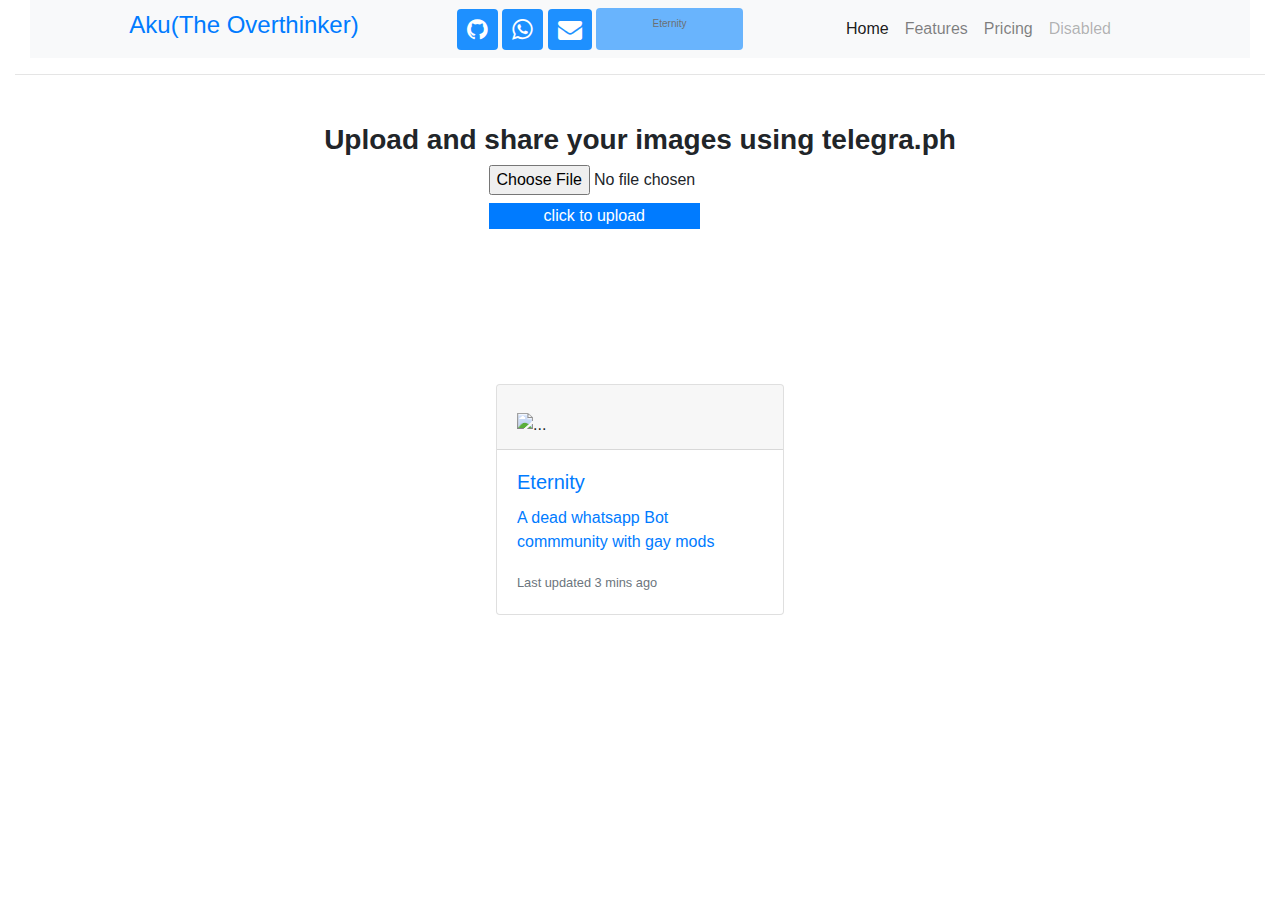
==== Site.html @ c575b40e "Create Site.html" ====
<!doctype html>

<html>
    <head>
        <meta http-equiv="X-UA-Compatible" content="IE=edge">
		<meta name="viewport" content="width=device-width, initial-scale=1">
		<meta charset="utf-8">
        <link rel="stylesheet" href="https://cdnjs.cloudflare.com/ajax/libs/font-awesome/4.7.0/css/font-awesome.min.css">
        <link rel="stylesheet" href="https://cdn.jsdelivr.net/npm/bootstrap@4.0.0/dist/css/bootstrap.min.css" integrity="sha384-Gn5384xqQ1aoWXA+058RXPxPg6fy4IWvTNh0E263XmFcJlSAwiGgFAW/dAiS6JXm" crossorigin="anonymous">
        <title>Upload image to https://telegra.ph/</title>
        <style>
            input:hover {
                color: aqua;
            }
            .card {
                margin: 0 auto; /* Added */
                float: none; /* Added */
                margin-bottom: 10px; /* Added */
            }
            /* Style buttons */
            .btn {
                background-color: DodgerBlue; /* Blue background */
                border: none; /* Remove borders */
                color: white; /* White text */
                padding: 8px 10px; /* Some padding */
                font-size: 10px; /* Set a font size */
                cursor: pointer; /* Mouse pointer on hover */
            }
            /* Darker background on mouse-over */
            .btn:hover {
                background-color: RoyalBlue;
            }
            .eternity{
                height: 42px; 
                width: 40%; 
                
            }
        </style>
        </head>
        <body>
            <div class="container-fluid">
                <div class="col-md-12">
                    <nav class="navbar navbar-expand-lg navbar-light bg-light">
                        <div class="colm-md-4">
                            <button class="navbar-toggler" type="button" data-toggle="collapse" data-target="#navbarNavAltMarkup" aria-controls="navbarNavAltMarkup" aria-expanded="false" aria-label="Toggle navigation">
                                <span class="navbar-toggler-icon"></span>
                            </button>
                        </div>
                        <div class="col-md-4">
                            <a class="navbar-" href="#"><h4 class="text-center">Aku(The Overthinker)</h4></a>
                        </div>
                        <div class="col-md-4">
                            <a class="btn" href="https://github.com/orgs/EternityBots/repositories">
                                <i class="fa fa-github" style="font-size:24px"></i>
                            </a>
                            <a class="btn" href="https://chat.whatsapp.com/JCCZPbPUbM1536n62zSFZi">
                                <i class="fa fa-whatsapp" href="#" style="font-size:24px"></i>
                            </a>
                            <a class="btn" href="mailto:aliwadood561@gmail.com" >
                                <i class="fa fa-envelope" href="#" style="font-size:24px"></i>
                            </a>
                            <a class="btn eternity disabled">Eternity</a>
                        </div>
                        <div class="collapse navbar-collapse" id="navbarNavAltMarkup">
                            <div class="navbar-nav">
                                <a class="nav-item nav-link active" href="#">Home <span class="sr-only">(current)</span></a>
                                <a class="nav-item nav-link" href="#">Features</a>
                                <a class="nav-item nav-link" href="#">Pricing</a>
                                <a class="nav-item nav-link disabled" href="#">Disabled</a>
                            </div>
                        </div>
                    </nav>
                </div>
                <!-- row 2 -->
                <hr>
                <div class="text-center mt-5">
                    <div><h3><b>Upload and share your images using telegra.ph</b></h3></div>
                </div>
                <div class="container-fluid text-center">
                    <div class="col-md-12">
                        <form method="post" action="https://telegra.ph/upload" enctype="multipart/form-data" target="_blank">
                            <label for="select-file">
                               <div class="col-md-6">
                                <input 
                                type="file" 
                                name="file0" 
                                id="select-file">
                               </div>
                               <div class="col-md-6">
                                <input 
                                value="click to upload" 
                                type="submit"
                                class="mt-2 mr-3 bg-primary text-white"
                                style="border: 1px blue; width: 155%;">
                               </div>

                            </label>
                        </form>
                    </div>
                </div>
                <div class="row mt-5">
                    <div class="col-md-3 col-sm-3 col-xs-3"></div>
                    <div class="col-md-6 col-sm-6 col-xs-6"></div>
                    <div class="col-md-3 col-sm-3 col-xs-3"></div>
                </div>
                <div class="row mt-5">
                    <div class="col-md-3 col-sm-3 col-xs-3"></div>
                    <div class="col-md-6 col-sm-6 col-xs-6"></div>
                    <div class="col-md-3 col-sm-3 col-xs-3"></div>
                </div>
                <div class="row mt-5">
                    <div class="col-md-3 col-sm-3 col-xs-3"></div>
                    <div class="col-md-6 col-sm-6 col-xs-6"></div>
                    <div class="col-md-3 col-sm-3 col-xs-3"></div>
                </div>
                
                
                    <div class="card border- mb-3 card" style="max-width: 18rem;">
                        <div class="card-header"><img src="https://telegra.ph/file/366eaf7b914a76259b7e6.jpg" class="mt-3 img-fluid rounded-start" alt="..."></div>
                        <div class="card-body text-primary">
                          <h5 class="card-title">Eternity</h5>
                          <p class="card-text">A dead whatsapp Bot commmunity with gay mods</p>
                          <p class="card-text"><small class="text-muted">Last updated 3 mins ago</small></p>
                        </div>
                      </div>
                      
                      
            
            </div> 

        <!-- <h1>Upload image to https://telegra.ph/</h1>
        <hr/>

		<div class="container">
            <form method="post" action="https://telegra.ph/upload" enctype="multipart/form-data" target="_blank">
                <label for="select-file">Select Image(<5M):</label>
                <input id="select-file" name="file0" type="file">
                <input value="click to upload" type="submit">
            </form>
		</div>
        
        <hr/>
        <div>
        <p>The url of the image below is <strong>https://telegra.ph/file/cad7038fe82e47f79c609.jpg<strong> </p>
        <img src="https://telegra.ph/file/cad7038fe82e47f79c609.jpg" width=100%>
        </div> -->

	</body>
</html>
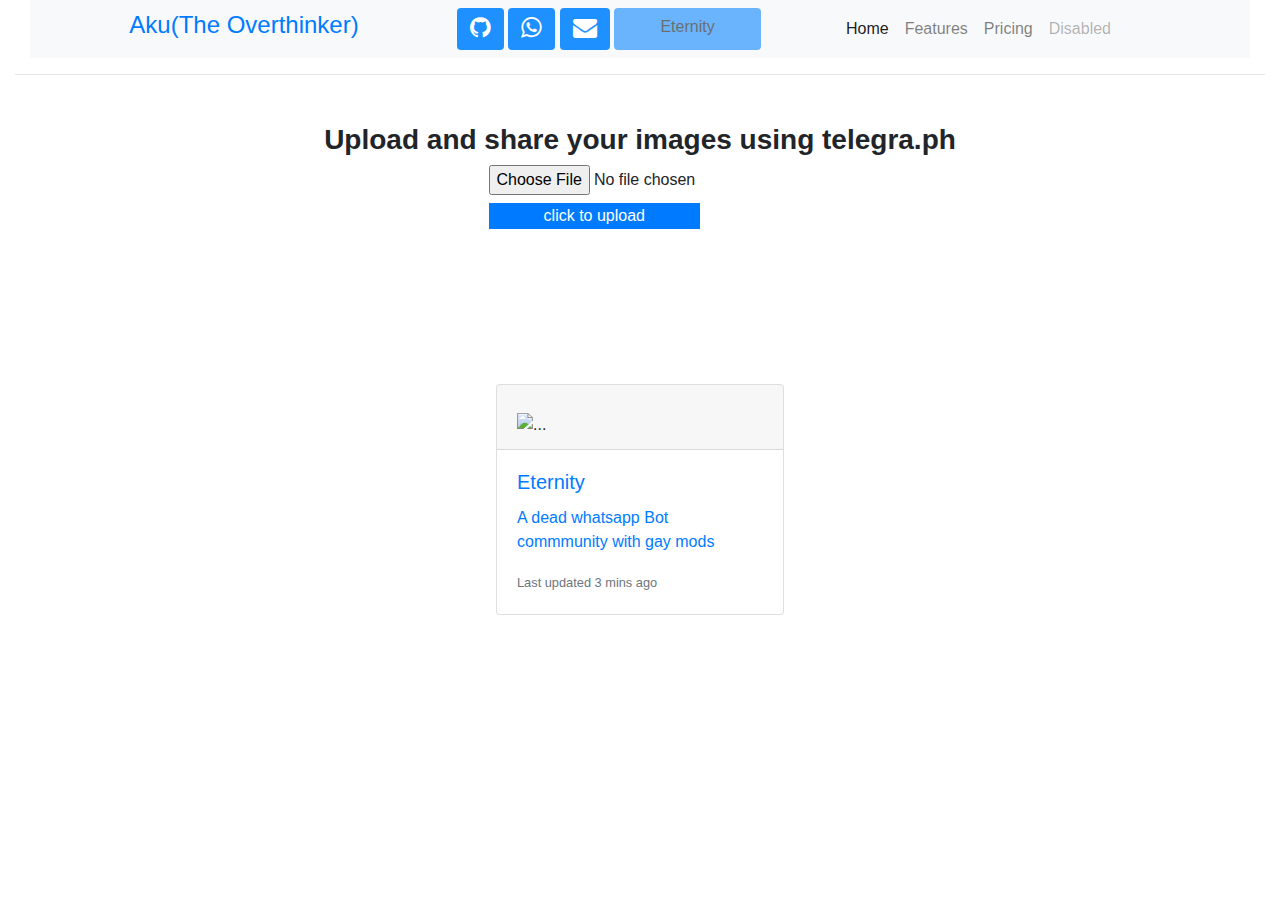
==== commit 1cd150d1: "hmm" ====
--- a/Site.html
+++ b/Site.html
@@ -6,37 +6,10 @@
         <meta http-equiv="X-UA-Compatible" content="IE=edge">
 		<meta name="viewport" content="width=device-width, initial-scale=1">
 		<meta charset="utf-8">
+        <link rel="stylesheet" href="site.css" src="site.css">
         <link rel="stylesheet" href="https://cdnjs.cloudflare.com/ajax/libs/font-awesome/4.7.0/css/font-awesome.min.css">
         <link rel="stylesheet" href="https://cdn.jsdelivr.net/npm/bootstrap@4.0.0/dist/css/bootstrap.min.css" integrity="sha384-Gn5384xqQ1aoWXA+058RXPxPg6fy4IWvTNh0E263XmFcJlSAwiGgFAW/dAiS6JXm" crossorigin="anonymous">
         <title>Upload image to https://telegra.ph/</title>
-        <style>
-            input:hover {
-                color: aqua;
-            }
-            .card {
-                margin: 0 auto; /* Added */
-                float: none; /* Added */
-                margin-bottom: 10px; /* Added */
-            }
-            /* Style buttons */
-            .btn {
-                background-color: DodgerBlue; /* Blue background */
-                border: none; /* Remove borders */
-                color: white; /* White text */
-                padding: 8px 10px; /* Some padding */
-                font-size: 10px; /* Set a font size */
-                cursor: pointer; /* Mouse pointer on hover */
-            }
-            /* Darker background on mouse-over */
-            .btn:hover {
-                background-color: RoyalBlue;
-            }
-            .eternity{
-                height: 42px; 
-                width: 40%; 
-                
-            }
-        </style>
         </head>
         <body>
             <div class="container-fluid">
--- a/site.css
+++ b/site.css
@@ -0,0 +1,26 @@
+input:hover {
+    color: aqua;
+}
+.card {
+    margin: 0 auto; /* Added */
+    float: none; /* Added */
+    margin-bottom: 10px; /* Added */
+}
+/* Style buttons */
+.btn {
+    background-color: DodgerBlue; /* Blue background */
+    border: none; /* Remove borders */
+    color: white; /* White text */
+    padding: 8px 10px; /* Some padding */
+    font-size: 10px; /* Set a font size */
+    cursor: pointer; /* Mouse pointer on hover */
+}
+/* Darker background on mouse-over */
+.btn:hover {
+    background-color: RoyalBlue;
+}
+.eternity{
+    height: 42px; 
+    width: 40%; 
+    
+}